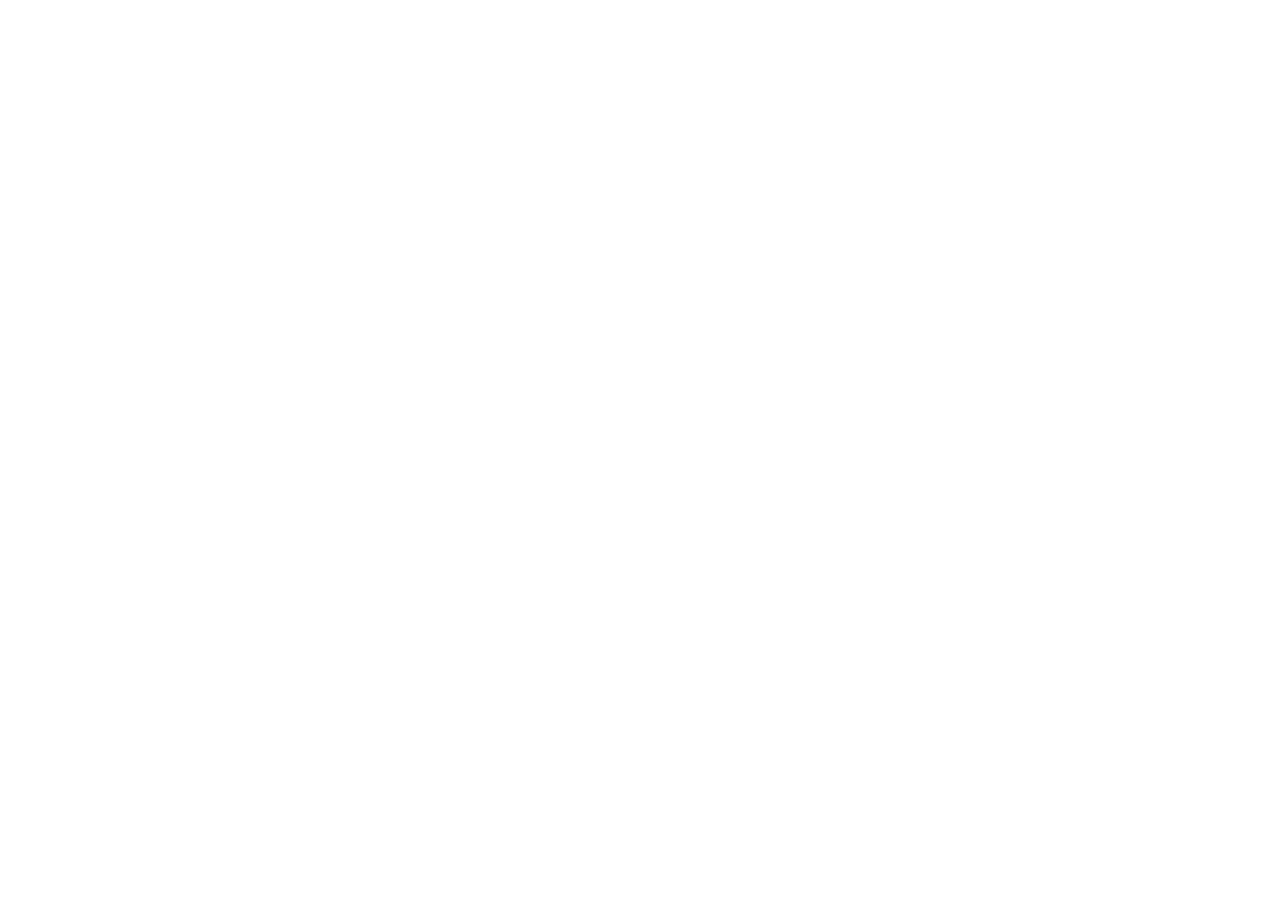
==== DiceGame/index.html @ 9f15493d "new DOM game & dice game" ====
<!DOCTYPE html>
<html lang="en">
<head>
    <meta charset="UTF-8">
    <meta name="viewport" content="width=device-width, initial-scale=1.0">
    <meta http-equiv="X-UA-Compatible" content="ie=edge">
    <title>Document</title>
</head>
<body>
    
</body>
</html>
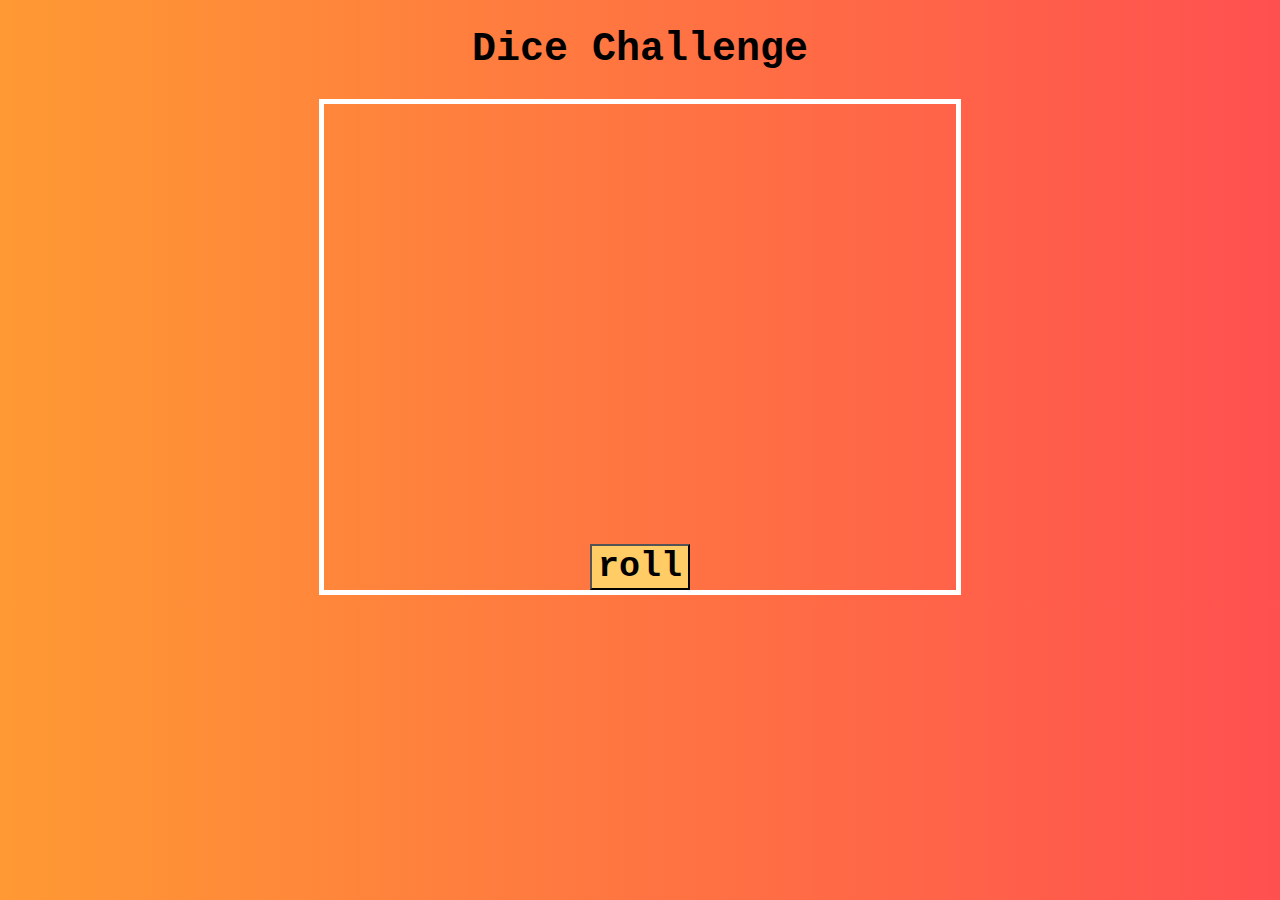
==== commit c707e8a3: "updated dice challenge" ====
--- a/DiceGame/index.html
+++ b/DiceGame/index.html
@@ -4,9 +4,18 @@
     <meta charset="UTF-8">
     <meta name="viewport" content="width=device-width, initial-scale=1.0">
     <meta http-equiv="X-UA-Compatible" content="ie=edge">
-    <title>Document</title>
+    <title>Dice game</title>
+    <link rel="stylesheet" href="style.css">
 </head>
 <body>
-    
+    <h1>Dice Challenge</h1>
+    <div class="diceBorder">
+    <p id="playerStatus"></p>   
+    <p id="playerTotalScore"></p>
+    <p id="playerScore"></p>
+    <img id="diceImage" src="img/dice1.png" alt="dice image">
+    <button id="roll">roll</button>
+    <script src="index.js"></script>
+    </div>
 </body>
 </html>--- a/DiceGame/style.css
+++ b/DiceGame/style.css
@@ -0,0 +1,86 @@
+html {
+    box-sizing: border-box;
+}
+
+body {
+    background: linear-gradient(to right, #ff9933 0%, #ff5050 100%);
+}
+
+p {
+    font-weight: bold;
+}
+
+#diceImage {
+    display: block;
+    margin-left: auto;
+    margin-right: auto;
+}
+
+#roll {
+    background-color: #ffcc66;
+    font-size: 35px;
+    display: block;
+    margin-left: auto;
+    margin-right: auto;
+    font-family: 'Courier New', Courier, monospace;
+    font-weight: bold;
+
+}
+
+#playerTotalScore {
+    font-family: 'Courier New', Courier, monospace;
+    font-weight: bold;
+    font-size: 40px;
+    display: block;
+    margin-left: auto;
+    margin-right: auto;
+}
+
+#playerScore, h1 {
+    font-family: 'Courier New', Courier, monospace;
+    font-weight: bold;
+    font-size: 40px;
+    display: block;
+    margin-left: auto;
+    margin-right: auto;
+}
+
+#playerStatus {
+    font-family: 'Courier New', Courier, monospace;
+    font-weight: bold;
+    font-size: 40px;
+    display: block;
+    margin-left: auto;
+    margin-right: auto;
+}
+.diceBorder {
+    border: 5px solid white;
+    margin-left: auto;
+    margin-right:auto;
+    padding:0;
+    display: flex;
+    justify-content: center;
+    align-items: center;
+    flex-direction: column;
+    width: 50%;
+    
+
+
+
+
+    /* flex-direction: column;
+    flex-wrap: wrap; */
+    /* flex-direction: column; */
+    
+    /* align-items: center; */
+
+  
+    
+    
+
+
+}
+
+h1 {
+    text-align: center;
+}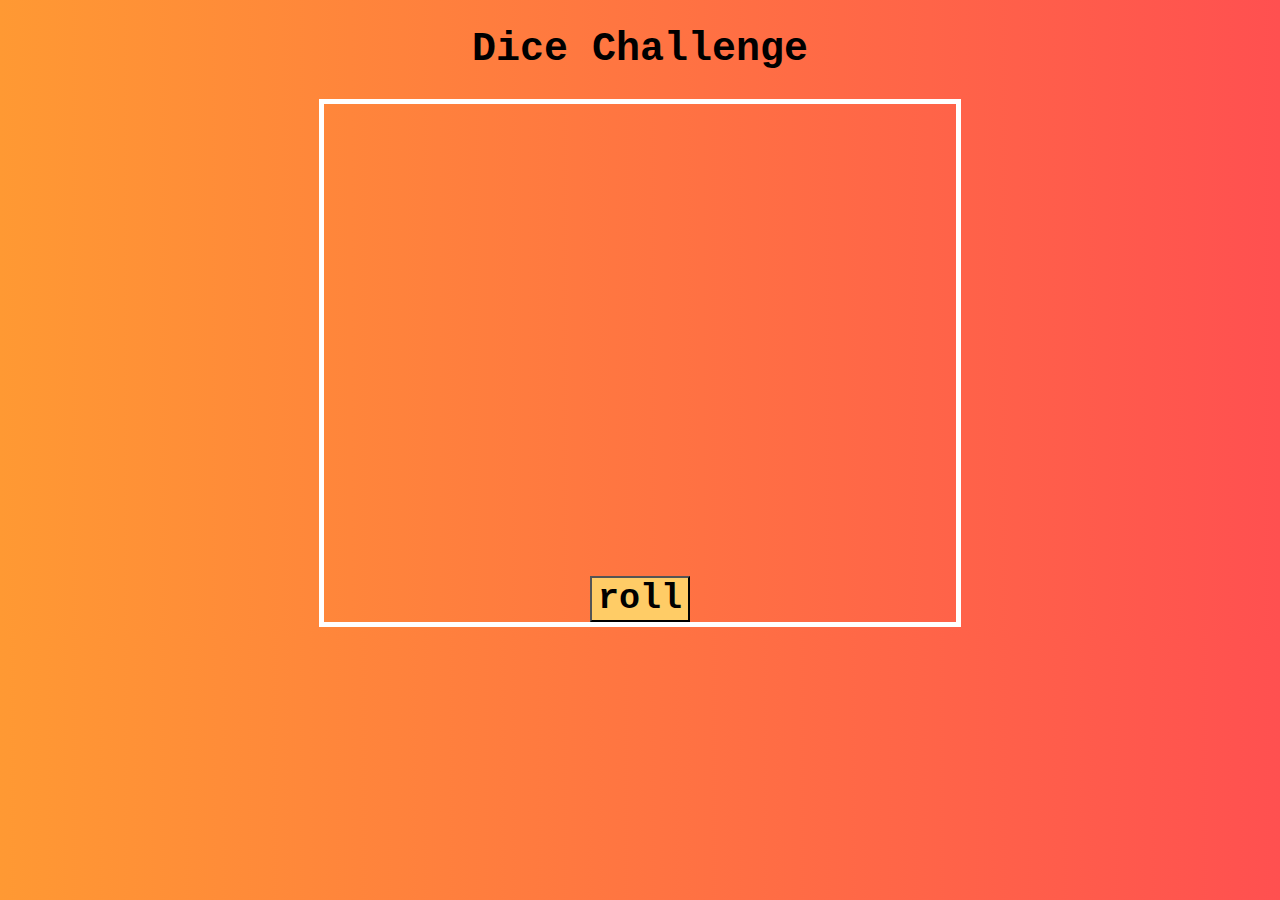
==== commit f1c54ba0: "space invader game & dice2player game" ====
--- a/DiceGame/index.html
+++ b/DiceGame/index.html
@@ -10,6 +10,7 @@
 <body>
     <h1>Dice Challenge</h1>
     <div class="diceBorder">
+    <p id="currentPlayer"></p>
     <p id="playerStatus"></p>   
     <p id="playerTotalScore"></p>
     <p id="playerScore"></p>
